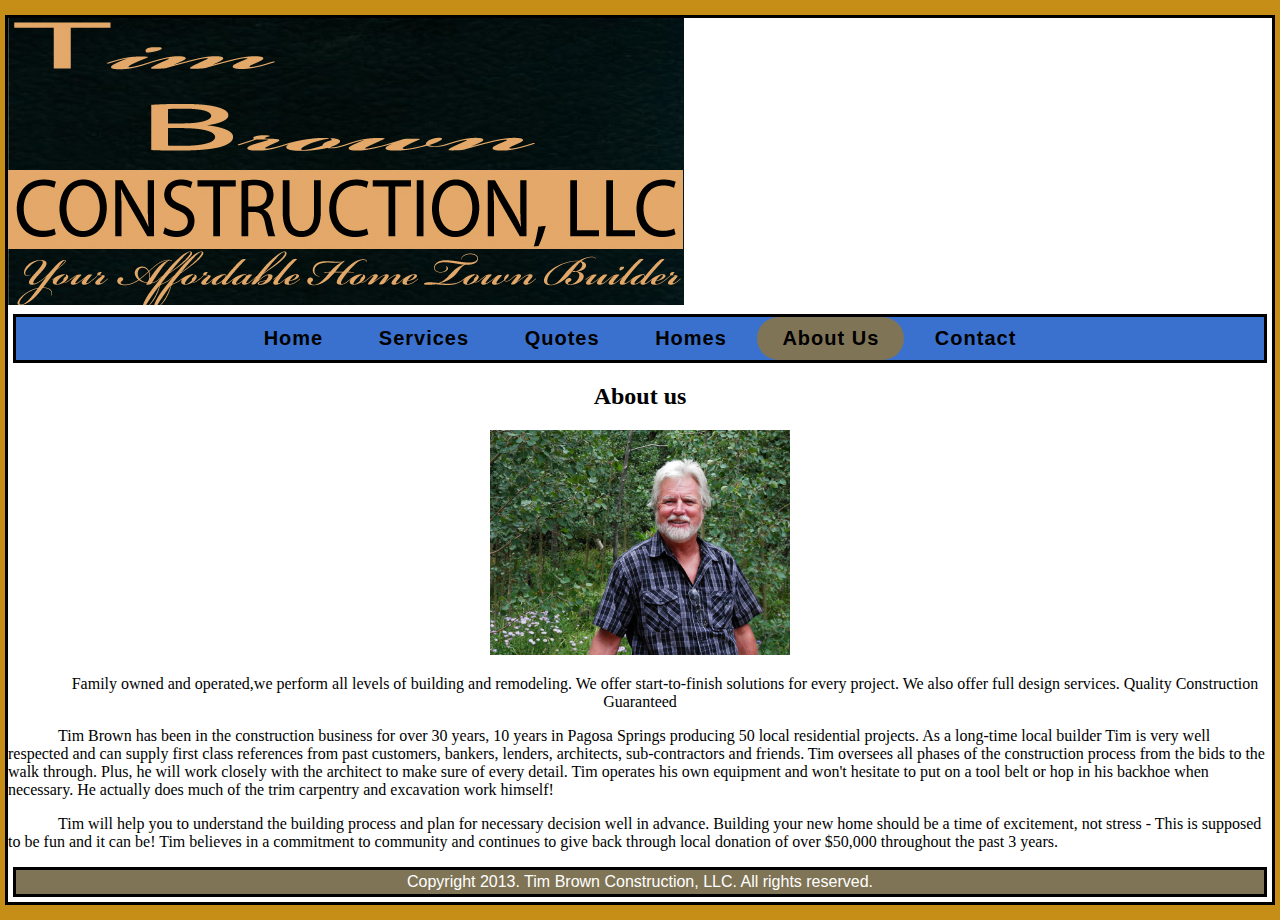
==== about.html @ 021f203f "ok" ====
<!DOCTYPE html>
<html lang="en">
	<head>
		<title>
			TBC | About Us
		</title>
		<link rel="stylesheet" href="base.css"/>
		<link rel="shortcut icon" href="images/favicon.ico"/>
		<img src="images/timmybrownlogo.jpg" />
	</head>
	<body>
		<header>
			<nav id="nav_bar">
				<ul>
					 <li><a href="index.html">Home</a></li>
					 <li><a href="serveses.html">Services</a></li>
					 <li><a href="quotes.html">Quotes</a></li>
					 <li><a href="new_homes.html">Homes</a></li>
					 <li style="background-color: #807456; border-radius: 75px;"><a href="about.html">About Us</a></li>
					 <li><a href="contact.html">Contact</a></li>
				</ul>
			</nav>
		</header>
			<section >
				<h2 align="center">About us</h2>
			</section>
			<section>
				<head>
				<style>
				p {text-indent:50px;}
				</style>
				</head>
				
				<section id="about_us">
				<img src="images/tim brown.jpg" class="aboutimage" width="300">
				<p> Family owned and operated,we perform all levels of building and remodeling.
					 We offer start-to-finish solutions for every project. We also offer full design services.
					 Quality Construction Guaranteed</p> 
				
			</section>
				<p>Tim Brown has been in the construction business for over 30 years, 10 years in Pagosa Springs producing 50 local residential projects.
				 As a long-time local builder Tim is very well 
				respected and can supply first class references from past customers, bankers, lenders, architects, sub-contractors and friends.
				Tim oversees all phases of the construction process from the bids to the walk through.
 				Plus, he will work closely with the architect to make sure of every detail.
				Tim operates his own equipment and won't hesitate to put on a tool belt or hop in his backhoe when necessary.
 				He actually does much of the trim carpentry and excavation work himself!</p>

				<p>Tim will help you to understand the building process and plan for necessary decision well in advance.
	 			Building your new home should be a time of excitement, not stress - This is supposed to be fun and it can be!
				Tim believes in a commitment to community and continues to give back through local donation of over $50,000 throughout the past 3 years.
				</p>
			</section>
	</body>
		<footer style="clear: both;">
			Copyright 2013. Tim Brown Construction, LLC. All rights reserved.
		</footer>
</html>
---- base.css ----
nav{
	font-size: 20px;
	font-family: Arial, Helvetica, sans-serif;
	margin: 0px;
}
#nav_bar ul{
	list-style: none;
	padding: .5em 0;
	background-color: #3a71ce;
	text-align: center;
	border: solid #000000;
	font-family: Arial, Helvetica, sans-serif;
	margin: 5px;
}
#nav_bar li{
	text-align:center;
	display:inline;
	padding: 10.5px 5px 10.5px 5px;
	font-family: Arial, Helvetica, sans-serif;
}
#nav_bar a{
	padding: 1em 1em;
	color: black;
	font-weight: bold;
	text-decoration: none;
	letter-spacing: 1px;
}
#header_logo{
	margin: 5px 12px 0px 5px;
	padding: 0px;
}
html{
	background-color: #C68E17;
}

#HPinfo{
	columns:100px 3;
	-webkit-columns:100px 3;
	-moz-columns:100px 3; 
}

.info_pics{
	font-family: Arial, Helvetica, sans-serif;
	text-align: center;
	padding: 2px;
}

.pic_title{
	color: #807456;
	font-size: 30px;
	font-family: times, serif; 
	font-weight: 500; 
	font-size: 45px;
}

body{
	background-color: #FFFFFF;
	margin: 15px 5px 15px 5px;
	border: solid;
}

footer{
	font-family: Arial, Helvetica, sans-serif;
	margin: 5px;
	padding: 3px;
	text-align: center;
	border: #807456;
	color:#FFFFFF;
	background-color: #807456;
	border: solid;
	border-color: #000000;
	
}

#about_us{
	text-align: center;
}

#contact{
	font-family: Arial, Helvetica, sans-serif;
	margin: 5px;
	padding: 3px;
	text-align: center;
	border: #807456;
	border: solid;
	border-color: #FFFFFF;
	font-size: 40px;
	
} 
#nav_bar li:hover{
	background-color: #FFFFFF;
	padding: 10.5px 5px 10.5px 5px;
	border-radius: 75px;
}
#nav_bar li:active{
	background-color:#807456;
	border-radius: 75px;
}
#header_img{
	margin: 10px 10px 10px 10px;
	width: 98%;
}
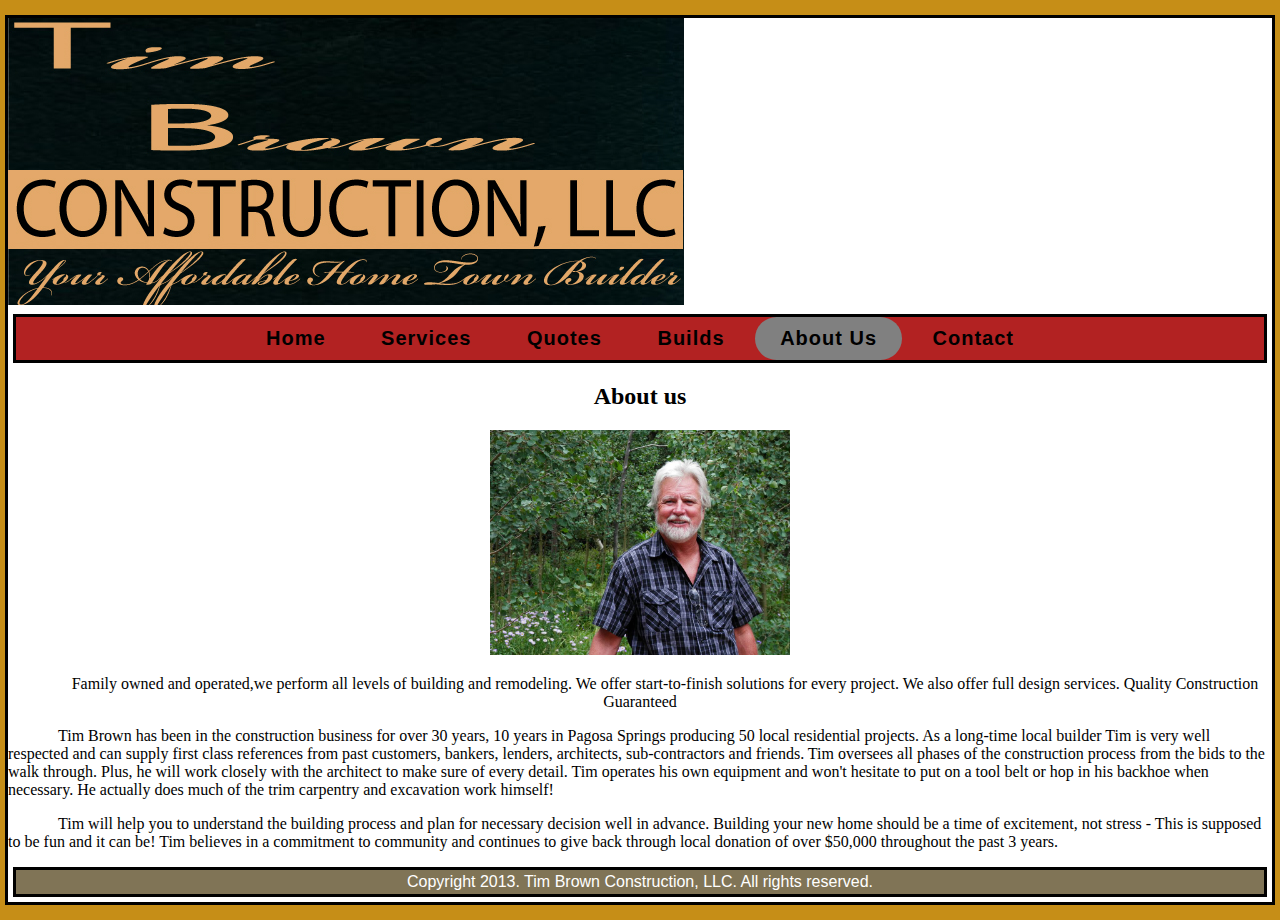
==== commit 3c26c771: "nav bar" ====
--- a/about.html
+++ b/about.html
@@ -15,8 +15,8 @@
 					 <li><a href="index.html">Home</a></li>
 					 <li><a href="serveses.html">Services</a></li>
 					 <li><a href="quotes.html">Quotes</a></li>
-					 <li><a href="new_homes.html">Homes</a></li>
-					 <li style="background-color: #807456; border-radius: 75px;"><a href="about.html">About Us</a></li>
+					 <li><a href="new_homes.html">Builds</a></li>
+					 <li style="background-color: #808080; border-radius: 75px;"><a href="about.html">About Us</a></li>
 					 <li><a href="contact.html">Contact</a></li>
 				</ul>
 			</nav>
--- a/base.css
+++ b/base.css
@@ -6,7 +6,7 @@
 #nav_bar ul{
 	list-style: none;
 	padding: .5em 0;
-	background-color: #3a71ce;
+	background-color: #B22222;
 	text-align: center;
 	border: solid #000000;
 	font-family: Arial, Helvetica, sans-serif;
@@ -92,10 +92,6 @@
 	padding: 10.5px 5px 10.5px 5px;
 	border-radius: 75px;
 }
-#nav_bar li:active{
-	background-color:#807456;
-	border-radius: 75px;
-}
 #header_img{
 	margin: 10px 10px 10px 10px;
 	width: 98%;
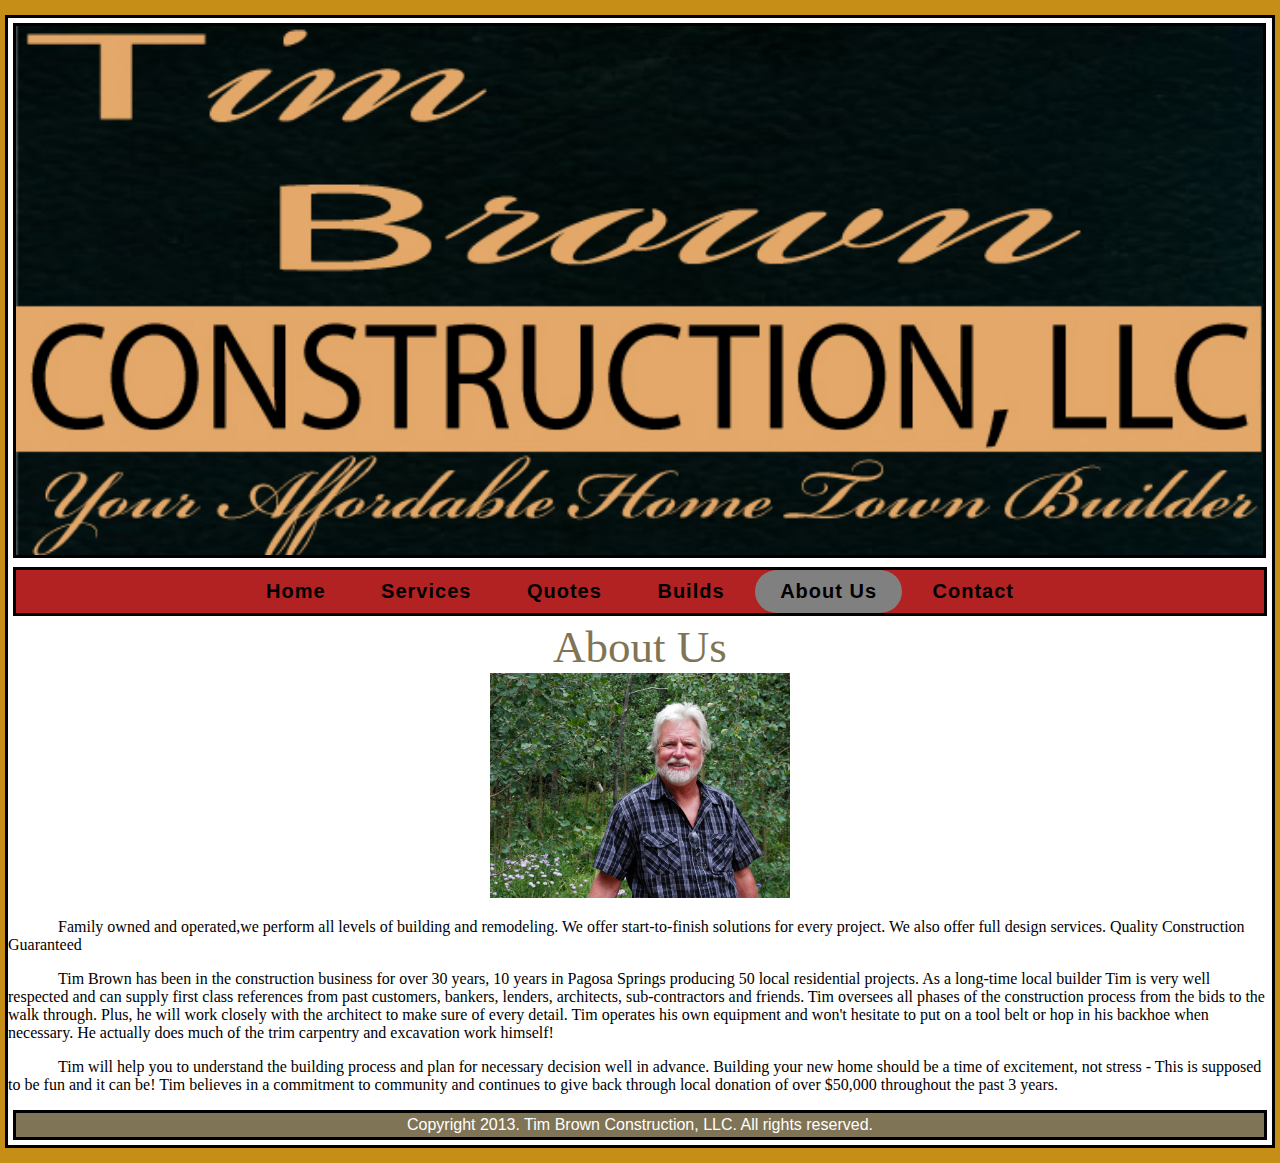
==== commit a0428b1b: "can can can you kick the tan tan" ====
--- a/about.html
+++ b/about.html
@@ -6,7 +6,9 @@
 		</title>
 		<link rel="stylesheet" href="base.css"/>
 		<link rel="shortcut icon" href="images/favicon.ico"/>
-		<img src="images/timmybrownlogo.jpg" />
+		<section id="header_logo">
+			<img src="images/timmybrownlogo.jpg" style="width: 100%; border: solid #000000;">
+		</section>
 	</head>
 	<body>
 		<header>
@@ -21,10 +23,10 @@
 				</ul>
 			</nav>
 		</header>
-			<section >
-				<h2 align="center">About us</h2>
-			</section>
-			<section>
+			<section class="pic_title" style="text-align: center">
+					About Us
+				</section>
+		
 				<head>
 				<style>
 				p {text-indent:50px;}
@@ -33,11 +35,13 @@
 				
 				<section id="about_us">
 				<img src="images/tim brown.jpg" class="aboutimage" width="300">
+				</section>
+				<section>
 				<p> Family owned and operated,we perform all levels of building and remodeling.
 					 We offer start-to-finish solutions for every project. We also offer full design services.
 					 Quality Construction Guaranteed</p> 
 				
-			</section>
+			
 				<p>Tim Brown has been in the construction business for over 30 years, 10 years in Pagosa Springs producing 50 local residential projects.
 				 As a long-time local builder Tim is very well 
 				respected and can supply first class references from past customers, bankers, lenders, architects, sub-contractors and friends.
--- a/base.css
+++ b/base.css
@@ -32,13 +32,6 @@
 html{
 	background-color: #C68E17;
 }
-
-#HPinfo{
-	columns:100px 3;
-	-webkit-columns:100px 3;
-	-moz-columns:100px 3; 
-}
-
 .info_pics{
 	font-family: Arial, Helvetica, sans-serif;
 	text-align: center;
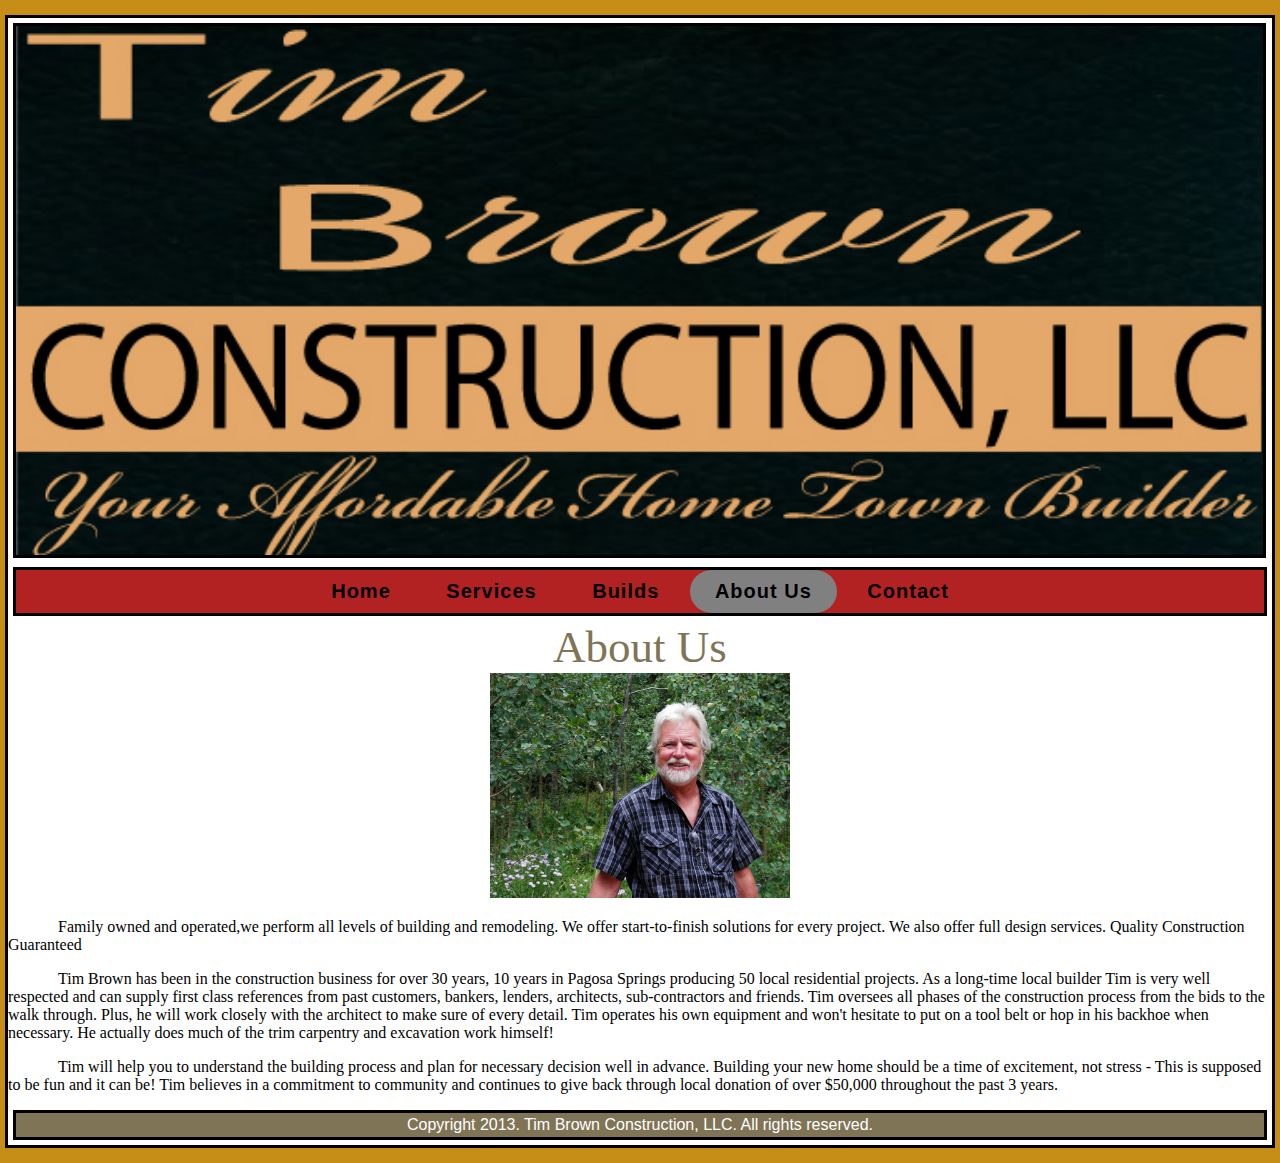
==== commit afdc9f09: "sup" ====
--- a/about.html
+++ b/about.html
@@ -16,7 +16,7 @@
 				<ul>
 					 <li><a href="index.html">Home</a></li>
 					 <li><a href="serveses.html">Services</a></li>
-					 <li><a href="quotes.html">Quotes</a></li>
+					
 					 <li><a href="new_homes.html">Builds</a></li>
 					 <li style="background-color: #808080; border-radius: 75px;"><a href="about.html">About Us</a></li>
 					 <li><a href="contact.html">Contact</a></li>
--- a/base.css
+++ b/base.css
@@ -89,3 +89,8 @@
 	margin: 10px 10px 10px 10px;
 	width: 98%;
 }
+#HPinfo{
+	columns:100px 3;
+	-webkit-columns:100px 3;
+	-moz-columns:100px 3; 
+}
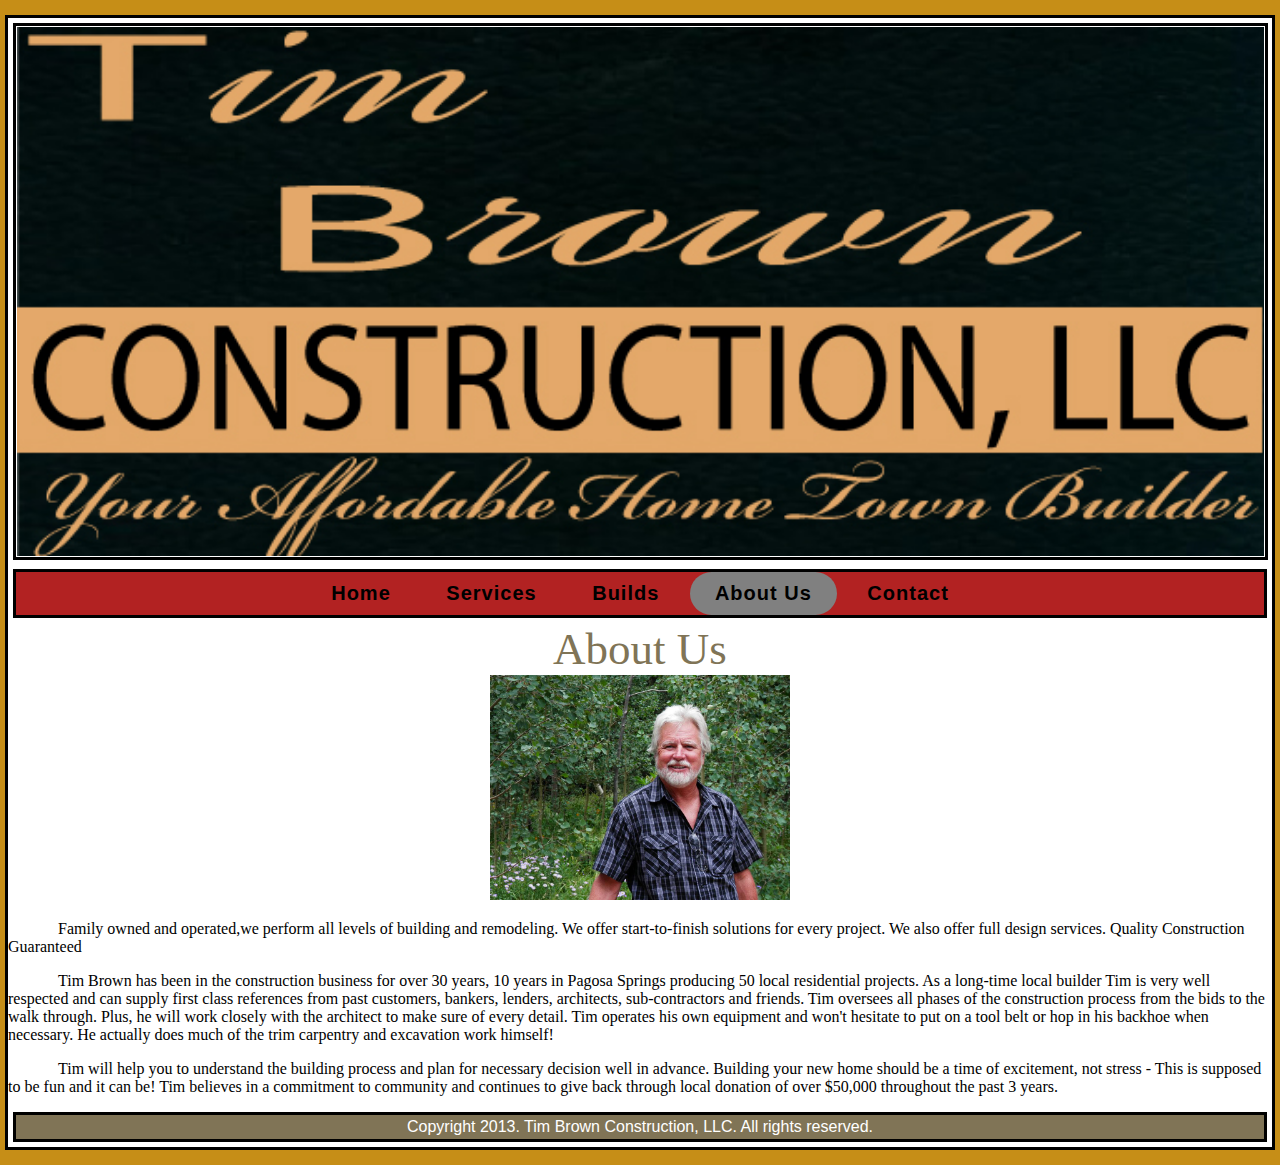
==== commit 64d6eaa3: "that was up" ====
--- a/about.html
+++ b/about.html
@@ -7,7 +7,7 @@
 		<link rel="stylesheet" href="base.css"/>
 		<link rel="shortcut icon" href="images/favicon.ico"/>
 		<section id="header_logo">
-			<img src="images/timmybrownlogo.jpg" style="width: 100%; border: solid #000000;">
+			<img src="images/timmybrownlogo.jpg" style="width: 100%; border: solid #000000; padding: 1px;">
 		</section>
 	</head>
 	<body>
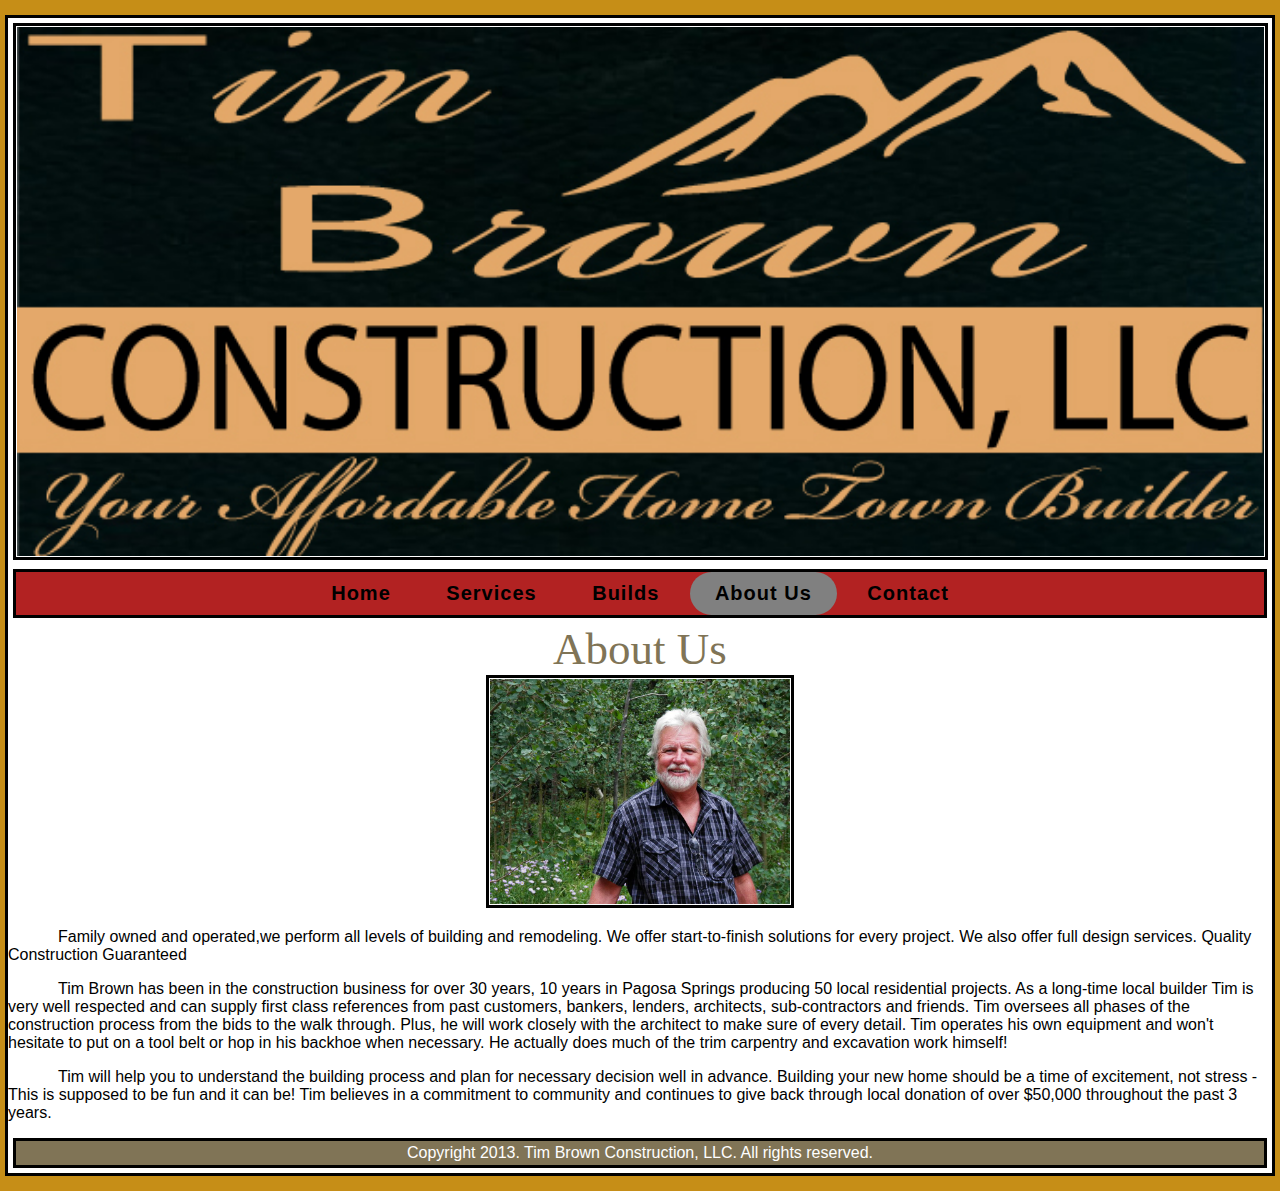
==== commit ff37d51d: "basic html fixes" ====
--- a/about.html
+++ b/about.html
@@ -16,7 +16,6 @@
 				<ul>
 					 <li><a href="index.html">Home</a></li>
 					 <li><a href="serveses.html">Services</a></li>
-					
 					 <li><a href="new_homes.html">Builds</a></li>
 					 <li style="background-color: #808080; border-radius: 75px;"><a href="about.html">About Us</a></li>
 					 <li><a href="contact.html">Contact</a></li>
@@ -24,39 +23,44 @@
 			</nav>
 		</header>
 			<section class="pic_title" style="text-align: center">
-					About Us
-				</section>
+				About Us
+			</section>
 		
-				<head>
 				<style>
-				p {text-indent:50px;}
+					p {text-indent:50px;}
 				</style>
-				</head>
-				
-				<section id="about_us">
-				<img src="images/tim brown.jpg" class="aboutimage" width="300">
-				</section>
-				<section>
-				<p> Family owned and operated,we perform all levels of building and remodeling.
+					
+			<section id="about_us">
+				<img src="images/tim brown.jpg" style="width: 300px; border: solid; padding: 1px;">
+			</section>
+			
+			<section>
+				<p>
+					 Family owned and operated,we perform all levels of building and remodeling.
 					 We offer start-to-finish solutions for every project. We also offer full design services.
-					 Quality Construction Guaranteed</p> 
+					 Quality Construction Guaranteed
+				</p> 
 				
 			
-				<p>Tim Brown has been in the construction business for over 30 years, 10 years in Pagosa Springs producing 50 local residential projects.
-				 As a long-time local builder Tim is very well 
-				respected and can supply first class references from past customers, bankers, lenders, architects, sub-contractors and friends.
-				Tim oversees all phases of the construction process from the bids to the walk through.
- 				Plus, he will work closely with the architect to make sure of every detail.
-				Tim operates his own equipment and won't hesitate to put on a tool belt or hop in his backhoe when necessary.
- 				He actually does much of the trim carpentry and excavation work himself!</p>
-
-				<p>Tim will help you to understand the building process and plan for necessary decision well in advance.
-	 			Building your new home should be a time of excitement, not stress - This is supposed to be fun and it can be!
-				Tim believes in a commitment to community and continues to give back through local donation of over $50,000 throughout the past 3 years.
+				<p>
+					Tim Brown has been in the construction business for over 30 years, 10 years in Pagosa Springs producing 50 local residential projects.
+					As a long-time local builder Tim is very well 
+					respected and can supply first class references from past customers, bankers, lenders, architects, sub-contractors and friends.
+					Tim oversees all phases of the construction process from the bids to the walk through.
+					Plus, he will work closely with the architect to make sure of every detail.
+					Tim operates his own equipment and won't hesitate to put on a tool belt or hop in his backhoe when necessary.
+					He actually does much of the trim carpentry and excavation work himself!
 				</p>
-			</section>
-	</body>
+	
+				<p>
+					Tim will help you to understand the building process and plan for necessary decision well in advance.
+		 			Building your new home should be a time of excitement, not stress - This is supposed to be fun and it can be!
+					Tim believes in a commitment to community and continues to give back through local donation of over $50,000 throughout the past 3 years.
+				</p>
+		</section>
+		
 		<footer style="clear: both;">
 			Copyright 2013. Tim Brown Construction, LLC. All rights reserved.
 		</footer>
+	</body>
 </html>--- a/base.css
+++ b/base.css
@@ -50,6 +50,7 @@
 	background-color: #FFFFFF;
 	margin: 15px 5px 15px 5px;
 	border: solid;
+	font-family: Arial, Helvetica, sans-serif;
 }
 
 footer{
@@ -64,7 +65,6 @@
 	border-color: #000000;
 	
 }
-
 #about_us{
 	text-align: center;
 }
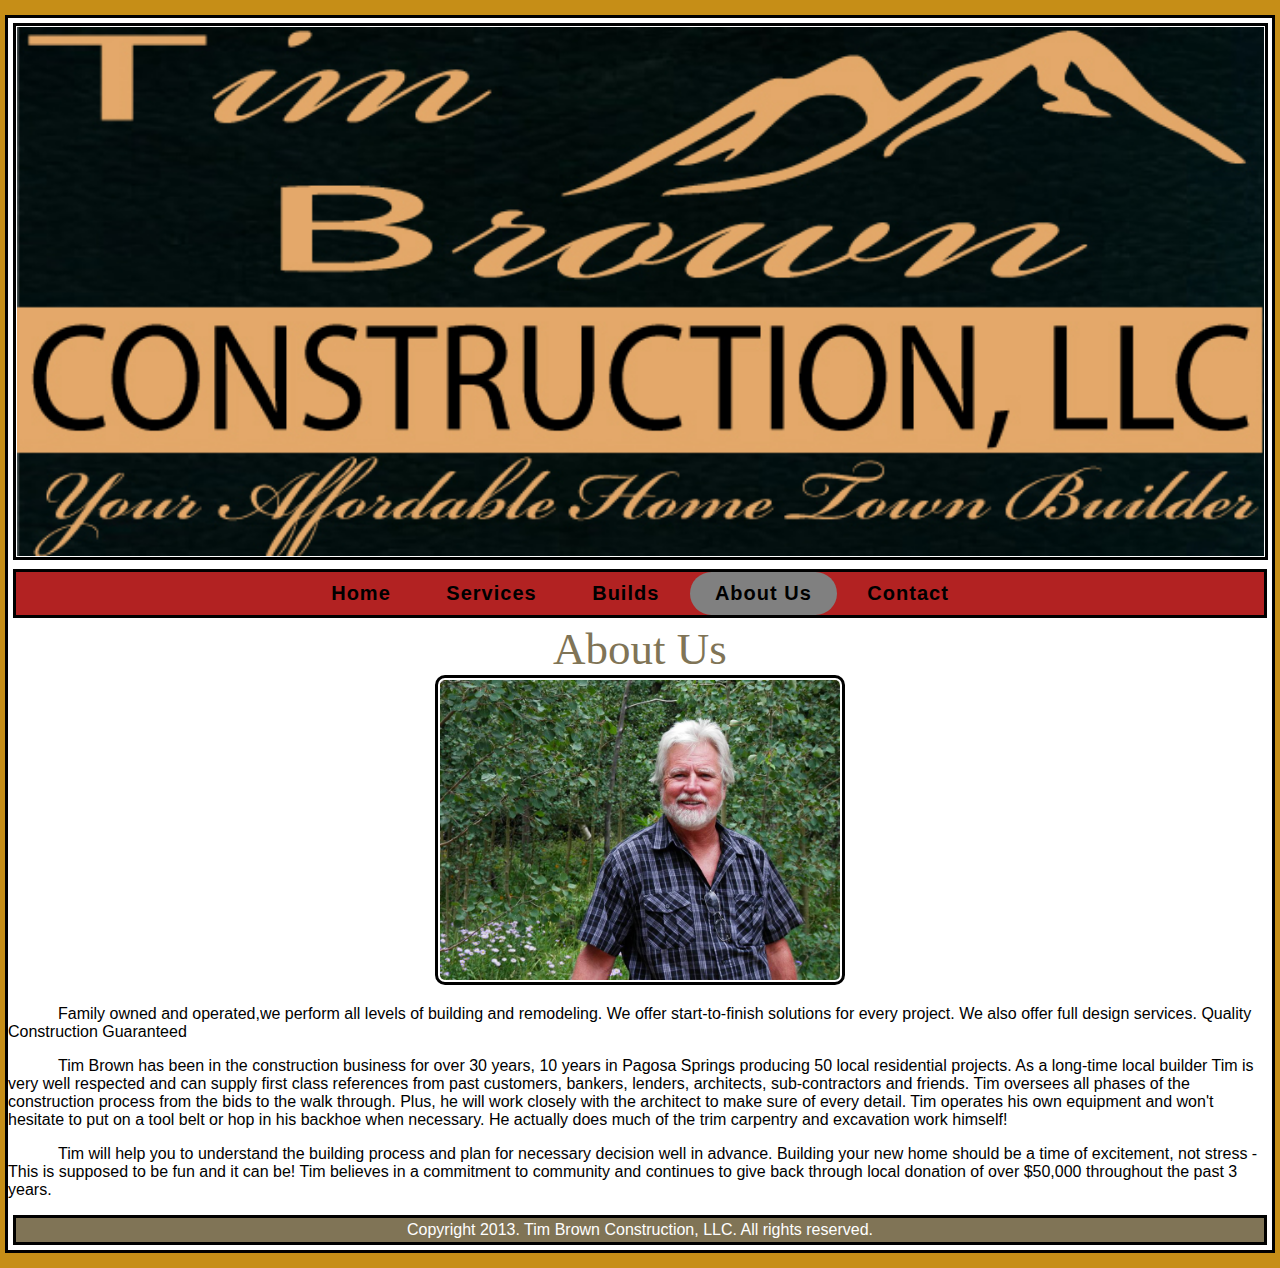
==== commit 164b4e70: "done" ====
--- a/about.html
+++ b/about.html
@@ -31,7 +31,7 @@
 				</style>
 					
 			<section id="about_us">
-				<img src="images/tim brown.jpg" style="width: 300px; border: solid; padding: 1px;">
+				<img src="images/tim brown.jpg" width="400" style="padding:2px; border: solid #000000; border-radius: 10px;">
 			</section>
 			
 			<section>
